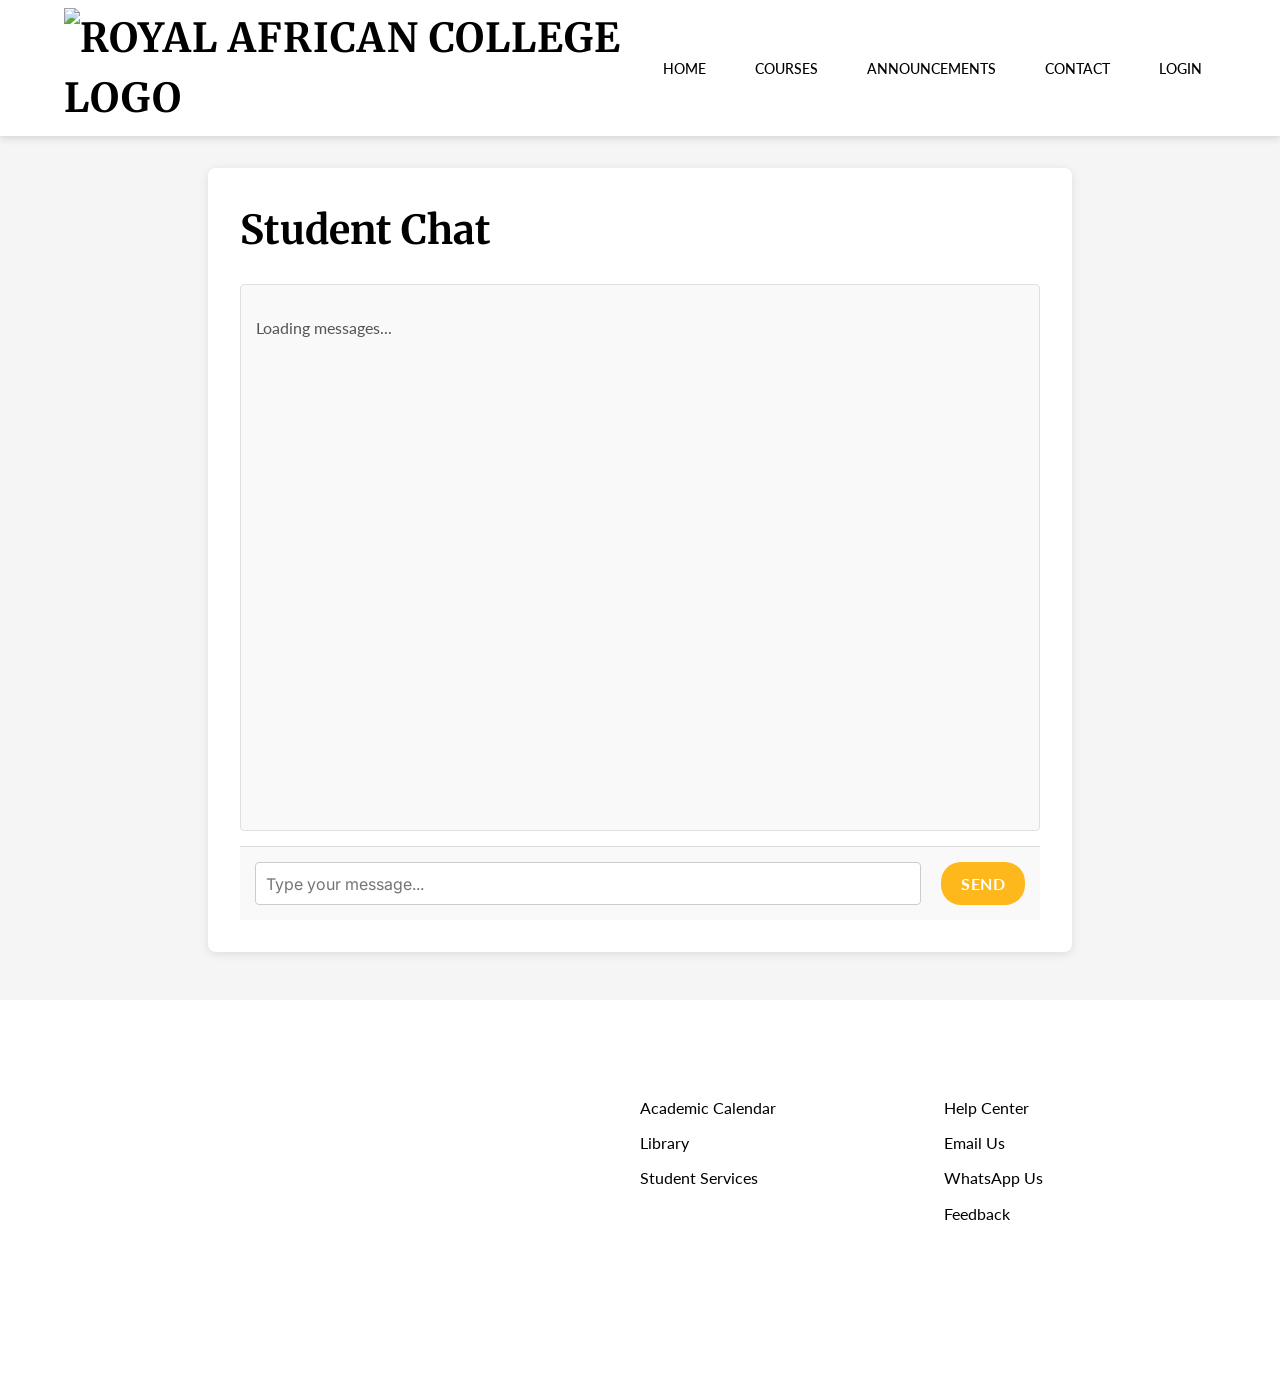
==== chat.html @ bb718ff1 "Add files via upload" ====
<!--
Student chat page.
This page contains the chat interface for students to communicate with each other.
-->
<!DOCTYPE html>
<html lang="en">
<head>
    <meta charset="UTF-8">
    <meta name="viewport" content="width=device-width, initial-scale=1.0">
    <title>Student Chat - University Portal</title>
    <!-- Google Fonts -->
    <link href="https://fonts.googleapis.com/css2?family=Inter:wght@400;500;600;700&display=swap" rel="stylesheet">
    <!-- Main stylesheet -->
    <link rel="stylesheet" href="style.css">
    <!-- Inline styles for chat page specific elements -->
    <style>
        .chat-container {
            max-width: 800px;
            margin: 2em auto;
            padding: 2em;
            background-color: #fff;
            border-radius: 8px;
            box-shadow: 0 2px 10px rgba(0,0,0,0.1);
        }
        #chat-messages-area {
            height: 400px;
            overflow-y: auto;
            border: 1px solid #e0e0e0;
            padding: 15px;
            margin-bottom: 15px;
            background-color: #f9f9f9;
            border-radius: 4px;
        }
        .chat-message {
            padding: 8px 12px;
            margin-bottom: 8px;
            border-radius: 4px;
            line-height: 1.4;
        }
        .chat-message strong {
            color: var(--mit-red);
        }
        .chat-message .timestamp {
            font-size: 0.8em;
            color: #777;
            margin-left: 10px;
        }
        #chat-input-area {
            display: flex;
            gap: 10px;
        }
        #chat-message-input {
            flex-grow: 1;
            padding: 10px;
            border: 1px solid #ccc;
            border-radius: 4px;
            font-family: 'Inter', sans-serif;
        }
    </style>
</head>
<body>
    <!-- Main navigation bar -->
    <nav>
        <div class="container">
            <!-- Logo -->
            <a href="index.html" class="logo"><img src="https://res.cloudinary.com/djuhngvo7/image/upload/v1752329058/royal_african_college_transparent_1_v5gdmr.png" alt="Royal African College Logo" style="height: 40px;"></a>
            <!-- Desktop navigation links -->
            <ul>
                <li><a href="index.html">Home</a></li>
                <li><a href="index.html#all-courses">Courses</a></li>
                <li id="student-chat-nav-link" class="hidden"><a href="chat.html">Chat</a></li>
                <li id="announcements-nav-link"><a href="dashboard.html#platform-news-section">Announcements</a></li>
                <li id="admin-nav-link" class="hidden"><a href="admin.html">Admin</a></li>
                <li><a href="#">Contact</a></li>
                <li id="profile-nav-link" class="hidden"><a href="profile.html">Profile</a></li>
                <li id="auth-status"><a href="#" id="login-logout">Login</a></li>
            </ul>
        </div>
    </nav>

    <!-- Main content of the chat page -->
    <main class="container chat-container">
        <h1>Student Chat</h1>
        <!-- Chat messages area -->
        <div id="chat-messages-area">
            <p>Loading messages...</p>
        </div>
        <!-- Chat input area -->
        <div id="chat-input-area">
            <input type="text" id="chat-message-input" placeholder="Type your message...">
            <button id="send-chat-message-btn" class="btn">Send</button>
        </div>
    </main>

    <!-- Footer section -->
    <footer>
        <div class="container">
            <div class="footer-content">
                <div class="footer-logo">
                    <span class="logo">University Portal</span>
                    <p>Inspired by MIT OpenCourseWare</p>
                </div>
                <div class="footer-links">
                    <h4>Resources</h4>
                    <ul>
                        <li><a href="#">Academic Calendar</a></li>
                        <li><a href="#">Library</a></li>
                        <li><a href="#">Student Services</a></li>
                    </ul>
                </div>
                <div class="footer-links">
                    <h4>Support</h4>
                    <ul>
                        <li><a href="#">Help Center</a></li>
                        <li><a href="mailto:excellenceassurred3@gmail.com">Email Us</a></li>
                        <li><a href="https://wa.me/265996982449" target="_blank">WhatsApp Us</a></li>
                        <li><a href="#">Feedback</a></li>
                    </ul>
                </div>
            </div>
            <p class="copyright">&copy; 2024 University Portal. All rights reserved.</p>
        </div>
    </footer>

    <!-- Scripts -->
    <script type="module" src="firebase-config.js"></script>
    <script type="module" src="app.js"></script>
</body>
</html>
---- style.css ----
/* Import Google Fonts */
@import url('https://fonts.googleapis.com/css2?family=Lato:wght@400;700&family=Merriweather:wght@400;700&display=swap');

/* CSS Variables for color palette */
:root {
    /* New University Palette */
    --primary-navy-blue: #FFFFFF;
    --accent-gold: #FFB81C;
    --secondary-cool-gray: #F5F5F5;
    --contrast-dark-green: #14532D; /* For accents or specific highlights */

    /* Text Colors */
    --text-dark: #000000; /* Default dark text on light backgrounds */
    --text-light: #FFFFFF; /* Default light text on dark backgrounds */
    --text-medium-gray: #555555; /* For less prominent text */

    /* Supporting Colors (can be derived or specified) */
    --border-color: #DDDDDD; /* Light border for cards/dividers on light backgrounds */
    --link-hover-color: #EAA800; /* Darker gold for hover */

    /* Previous colors (to be phased out or remapped) */
    /* --royal-blue: #1A237E; (Replaced by navy blue) */
    /* --carbon-black: #121212; (Replaced by cool gray for body bg) */
    /* --cyan-glow: #00B8D4; (No direct replacement, gold is main accent) */
    /* --mit-red: #A31F34; (No direct replacement) */
}

/* General Styles */
body {
    font-family: 'Lato', sans-serif; /* Sans-serif for body text */
    margin: 0;
    padding: 0;
    background-color: var(--secondary-cool-gray); /* Light gray background */
    color: var(--text-dark); /* Dark text on light background */
    line-height: 1.5;
    font-size: 16px;
}

.container {
    width: 90%;
    margin: 0 auto;
    max-width: 1300px;
    padding: 0 16px;
}

/* Typography */
h1, h2, h3, h4, h5, h6 {
    font-family: 'Merriweather', serif; /* Serif for headers */
    font-weight: 700; /* Bold for headers */
    color: var(--text-dark); /* Navy blue for headers */
    margin-top: 0;
    margin-bottom: 16px;
}

h1 {
    font-size: 2.5rem;
    margin-bottom: 24px;
}

h2 {
    font-size: 2rem;
    margin-bottom: 20px;
}

h3 {
    font-size: 1.5rem;
    margin-bottom: 16px;
}

h4 {
    font-size: 1.125rem;
}

p {
    margin-bottom: 16px;
    color: var(--text-medium-gray); /* Medium gray for paragraph text */
}

a {
    color: var(--text-dark); /* Changed to navy for better default contrast */
    text-decoration: none;
    transition: color 0.3s ease;
}

a:hover {
    color: var(--accent-gold); /* Gold for hover */
    text-decoration: underline;
}

/* Header/Navigation */
nav {
    background-color: var(--primary-navy-blue);
    color: var(--text-dark);
    padding: 8px 0;
    box-shadow: 0 2px 8px rgba(0,0,0,0.15);
    position: sticky;
    top: 0;
    z-index: 1000;
    width: 100%;
}

nav .container {
    display: flex;
    justify-content: space-between;
    align-items: center;
}

nav .logo {
    color: var(--text-dark);
    font-weight: 700;
    font-size: 2.5em;
    font-family: 'Merriweather', serif; /* Serif for logo */
    text-transform: uppercase;
    letter-spacing: 1px;
}

nav ul {
    list-style: none;
    padding: 0;
    margin: 0;
    display: flex;
    align-items: center;
}

nav ul li {
    margin-left: 20px;
}

nav ul li a {
    color: var(--text-dark);
    font-weight: 500; /* Lato normal weight */
    font-family: 'Lato', sans-serif;
    padding: 0.6em 1em;
    border-radius: 4px;
    transition: background-color 0.2s ease-in-out, color 0.2s ease-in-out;
    text-transform: uppercase;
    font-size: 0.9em;
}

nav ul li a:hover,
nav ul li a.active {
    background-color: var(--accent-gold);
    color: var(--primary-navy-blue); /* Dark text on gold background */
    text-decoration: none;
}

/* Auth Section (Login/Signup on Home Page) */
header#auth-section {
    background-color: var(--text-light); /* White background for auth section */
    padding: 32px 0;
    text-align: center;
    border-bottom: 1px solid var(--border-color);
}
header#auth-section.hidden {
    display: none;
}

.auth-form {
    margin-bottom: 24px;
    padding: 24px;
    border: 1px solid var(--border-color);
    border-radius: 8px;
    background-color: var(--text-light);
    display: inline-block;
    text-align: left;
    max-width: 400px;
    width: 100%;
    box-shadow: 0 4px 16px rgba(0,0,0,0.08);
}
.auth-form h3 {
    margin-top:0;
    text-align: center;
    color: var(--text-dark);
    font-family: 'Merriweather', serif;
}
.auth-form label {
    display: block;
    margin-bottom: .5em;
    font-weight: 700;
    color: var(--text-medium-gray);
    font-family: 'Lato', sans-serif;
}
.auth-form input[type="email"],
.auth-form input[type="password"],
.auth-form input[type="text"],
.auth-form input[type="date"],
.auth-form input[type="tel"],
.auth-form select,
.auth-form textarea,
.auth-form input[type="file"] {
    width: calc(100% - 24px);
    padding: 12px;
    margin-bottom: 15px;
    border: 1px solid var(--border-color);
    border-radius: 4px;
    box-sizing: border-box;
    font-family: 'Lato', sans-serif;
    font-size: 1em;
}
.auth-form input[type="checkbox"] {
    margin-right: 8px;
    vertical-align: middle;
}
.auth-form .terms-label { /* Specific styling for terms label */
    font-weight: normal;
    font-size: 0.9em;
    color: var(--text-medium-gray);
}

.auth-form button {
    width: 100%;
    padding: 12px;
    background-color: var(--accent-gold);
    color: var(--text-dark);
    border: none;
    border-radius: 4px;
    cursor: pointer;
    font-size: 1em;
    text-transform: uppercase;
    letter-spacing: 0.5px;
    font-weight: 700; /* Lato bold */
    font-family: 'Lato', sans-serif;
    transition: background-color 0.3s ease;
}

.auth-form button:hover {
    background-color: var(--accent-gold);
    color: var(--primary-navy-blue);
}

.error-message {
    color: var(--primary-navy-blue); /* Using navy for errors, can use a red if preferred */
    background-color: #ffebee; /* Light red background for visibility */
    border: 1px solid var(--primary-navy-blue);
    padding: 10px;
    border-radius: 4px;
    margin-top: 10px;
    text-align: center;
}

/* Page Content */
.page-content {
    padding-top: 32px;
    padding-bottom: 32px;
}
#welcome-message {
    text-align: center;
    padding: 32px 0;
    background-color: var(--text-light);
    margin-bottom: 32px;
    border-radius: 8px;
    box-shadow: 0 2px 10px rgba(0,0,0,0.05);
}
#welcome-message {
    background-image: url('https://res.cloudinary.com/djuhngvo7/image/upload/v1752328857/ChatGPT_Image_Jul_12_2025_04_00_37_PM_oa83dd.png');
    background-size: cover;
    background-position: center;
    color: white;
    text-shadow: 2px 2px 4px #000000;
}

#welcome-message h1, #welcome-message p {
    color: white;
    text-shadow: 2px 2px 4px #000000;
}

#welcome-message h1 {
    font-size: 1.8em;
    margin-bottom: 0.5em;
}

/* Course Cards */
.course-list {
    display: grid;
    grid-template-columns: repeat(auto-fill, minmax(320px, 1fr));
    gap: 24px;
}
.course-card {
    background-color: var(--text-light);
    border: 1px solid var(--border-color);
    border-radius: 8px;
    padding: 24px;
    box-shadow: 0 4px 16px rgba(0,0,0,0.07);
    transition: transform 0.3s, box-shadow 0.3s;
}

.course-card:hover {
    transform: translateY(-5px);
    box-shadow: 0 10px 25px rgba(0,0,0,0.1);
}

.course-card h3 {
    margin-top: 0;
    font-size: 1.5em; /* Merriweather */
    color: var(--text-dark);
    margin-bottom: 10px;
}

.course-card p {
    font-size: 0.95em; /* Lato */
    margin-bottom: 15px;
    color: var(--text-medium-gray);
}
.course-card p strong {
    color: var(--text-dark);
}


/* Buttons */
.btn {
    display: inline-block;
    background-color: var(--accent-gold);
    color: var(--primary-navy-blue); /* Dark text on gold */
    padding: 12px 24px;
    border: none;
    border-radius: 4px;
    cursor: pointer;
    text-align: center;
    font-size: 1rem;
    transition: background-color 0.3s ease, color 0.3s ease;
    font-weight: 700; /* Lato bold */
    font-family: 'Lato', sans-serif;
    letter-spacing: 0.5px;
    text-transform: uppercase;
}

.btn:hover {
    background-color: var(--accent-gold);
    color: var(--text-dark); /* Light text on navy */
}

.btn-secondary {
    background-color: var(--text-medium-gray);
    color: var(--text-light);
}
.btn-secondary:hover {
    background-color: var(--text-dark);
    color: var(--text-light);
}
.btn.btn-danger {
    background-color: #D32F2F; /* A strong red */
    color: var(--text-light);
}
.btn.btn-danger:hover {
    background-color: #B71C1C; /* A darker red for hover */
}
.btn:disabled, .btn-secondary:disabled {
    background-color: #cccccc;
    color: #666666;
    cursor: not-allowed;
}


/* Progress Bar */
.progress-bar-container {
    width: 100%;
    background-color: #e0e0e0; /* Light gray track */
    border-radius: 5px;
    margin-bottom: 10px;
    height: 22px;
    overflow: hidden; /* Ensure progress bar stays within rounded corners */
}

.progress-bar {
    background-color: var(--accent-gold);
    height: 100%;
    line-height: 22px;
    color: var(--primary-navy-blue); /* Dark text on gold */
    text-align: center;
    border-radius: 5px; /* This might not be visible if container overflows */
    font-size: 0.85em;
    font-weight: 700; /* Lato bold */
    font-family: 'Lato', sans-serif;
    transition: width 0.4s ease;
}

/* Modules List, Announcements, Assessments */
#modules-list ul, #announcements-list, #platform-news-list, #upcoming-assignments-list {
    list-style: none;
    padding: 0;
}
#modules-list li, #announcements-list li, #platform-news-list li, #upcoming-assignments-list li,
.assessment-item {
    background-color: var(--text-light);
    border: 1px solid var(--border-color);
    padding: 20px;
    margin-bottom: 15px;
    border-radius: 8px;
    box-shadow: 0 2px 5px rgba(0,0,0,0.05);
}
#modules-list li { /* Module item specific flex for button alignment */
    display: flex;
    justify-content: space-between;
    align-items: center;
    flex-wrap: wrap; /* Allow button to wrap on small screens */
}
#modules-list h5, .assessment-item h4 {
    margin:0 0 0.5em 0;
    font-size: 1.3em; /* Merriweather */
    color: var(--primary-navy-blue);
}
.assessment-item p, #modules-list li p {
    font-size: 0.9em; /* Lato */
    margin-bottom: 0.5em;
    color: var(--text-medium-gray);
}

.module-status {
    font-style: italic;
    font-size: 0.9em;
    color: var(--text-medium-gray);
    margin-right: 15px; /* Space before button */
}

/* Profile Page */
#profile-page .page-content, #dashboard-page .page-content, #admin-page .page-content, #course-detail-page .page-content, .chat-container {
    background-color: var(--text-light);
    padding: 2em;
    border-radius: 8px;
    box-shadow: 0 2px 15px rgba(0,0,0,0.07);
}
#profile-info p {
    font-size: 1.1em; /* Lato */
    margin-bottom: 0.8em;
    color: var(--text-dark);
}
#profile-info strong {
    color: var(--primary-navy-blue); /* Navy for labels */
    font-weight: 700; /* Lato bold */
    margin-right: 8px;
}
#profile-picture {
    max-width: 150px;
    height: auto;
    border-radius: 50%;
    margin-bottom: 1.5em;
    border: 3px solid var(--accent-gold);
}
#user-transcripts-link {
    font-weight: 700; /* Lato bold */
}


/* Footer */
footer {
    background-color: var(--primary-navy-blue);
    color: var(--text-light);
    padding: 48px 0;
    margin-top: 48px;
}

.footer-content {
    display: flex;
    justify-content: space-between;
    flex-wrap: wrap;
    gap: 32px;
    margin-bottom: 32px;
}

.footer-logo {
    flex: 2;
    min-width: 250px;
}

.footer-logo .logo {
    font-size: 1.8em;
    font-weight: 700; /* Merriweather bold */
    font-family: 'Merriweather', serif;
    color: var(--text-light);
}
.footer-logo p {
    font-size: 0.9em; /* Lato */
    color: rgba(255,255,255,0.8);
    margin-top: 0.5em;
}

.footer-links {
    flex: 1;
    min-width: 150px;
}

.footer-links h4 {
    color: var(--text-light); /* Merriweather */
    margin-bottom: 1em;
    font-size: 1.2em;
    font-weight: 700;
}

.footer-links ul {
    list-style: none;
    padding: 0;
    margin: 0;
}

.footer-links li {
    margin-bottom: 0.7em;
}

.footer-links a {
    color: var(--text-dark); /* Lato */
    transition: color 0.3s;
}

.footer-links a:hover {
    color: var(--accent-gold);
    text-decoration: none;
}

.copyright {
    text-align: center;
    padding-top: 24px;
    border-top: 1px solid rgba(255,255,255,0.2);
    color: rgba(255,255,255,0.7); /* Lato */
    font-size: 0.875rem;
    margin-top: 24px;
}

/* Sidenav for mobile navigation */
.sidenav {
    height: 100%;
    width: 0;
    position: fixed;
    z-index: 1001;
    top: 0;
    left: 0;
    background-color: var(--accent-gold);
    overflow-x: hidden;
    transition: 0.5s;
    padding-top: 60px;
}

.sidenav a {
    padding: 8px 8px 8px 32px;
    text-decoration: none;
    font-size: 25px;
    color: #000000;
    display: block;
    transition: 0.3s;
}

.sidenav a:hover {
    color: #f1f1f1;
}

.sidenav .closebtn {
    position: absolute;
    top: 0;
    right: 25px;
    font-size: 36px;
    margin-left: 50px;
}

/* Hamburger menu icon */
.hamburger {
    display: none;
    font-size: 30px;
    cursor: pointer;
    color: var(--accent-gold);
}

/* Responsive Design */
@media (min-width: 769px) {
    .desktop-nav {
        display: flex;
    }
}

@media (max-width: 768px) {
    .container {
        width: 95%;
    }

    nav .container {
        flex-direction: row;
        justify-content: space-between;
    }

    .desktop-nav {
        display: none;
    }

    .hamburger {
        display: block;
    }

    .course-list {
        grid-template-columns: 1fr;
    }

    h1 { font-size: 2.2em; }
    h2 { font-size: 1.9em; }
    h3 { font-size: 1.6em; }

    .auth-form {
        padding: 1.5em;
        max-width: 100%;
    }
    .footer-content {
        flex-direction: column;
        align-items: center;
        text-align: center;
    }
    .footer-logo, .footer-links {
        flex: none;
        width: 100%;
        margin-bottom: 25px;
    }
    .footer-links ul {
        display: inline-block;
        text-align: center;
    }
    #profile-page .page-content, #dashboard-page .page-content, #admin-page .page-content, #course-detail-page .page-content {
        padding: 1.5em;
    }
}

@media (max-width: 480px) {
    nav .logo { font-size: 1.4em; }
    h1 { font-size: 2em; }
    h2 { font-size: 1.7em; }
    h3 { font-size: 1.4em; }

    .btn, button, .auth-form button {
        font-size: 0.9em;
        padding: 12px 18px;
    }
    #profile-page .page-content, #dashboard-page .page-content, #admin-page .page-content, #course-detail-page .page-content {
        padding: 1em;
    }
    .course-card { padding: 20px; }
    #modules-list li, #announcements-list li, #platform-news-list li, #upcoming-assignments-list li, .assessment-item {
        padding: 15px;
    }
}

/* Utility classes */
.hidden {
    display: none !important;
}

/* Dashboard Progress Summary Cards */
.progress-summary {
    display: flex;
    gap: 20px;
    margin-bottom: 30px;
    flex-wrap: wrap;
}

.progress-card {
    flex: 1;
    background: var(--text-light);
    border-radius: 8px;
    padding: 25px;
    box-shadow: 0 4px 10px rgba(0,0,0,0.06);
    text-align: center;
    min-width: 180px;
    border: 1px solid var(--border-color);
}

.progress-card h3 { /* Merriweather */
    font-size: 1.1em;
    color: var(--primary-navy-blue);
    margin-bottom: 10px;
    font-weight: 700;
}

.progress-card p { /* Lato */
    font-size: 2.2em;
    font-weight: 700;
    color: var(--accent-gold);
    margin: 0;
}

/* Admin Page Specifics */
/* Admin Page Accordion Styles */
.admin-accordion-section {
    background-color: var(--text-light);
    border: 1px solid var(--border-color);
    border-radius: 8px;
    margin-bottom: 1em;
    box-shadow: 0 2px 5px rgba(0,0,0,0.05);
    overflow: hidden; /* Ensures content doesn't spill out during transition */
}
.accordion-header {
    cursor: pointer;
    padding: 1em 1.5em;
    display: flex;
    justify-content: space-between;
    align-items: center;
    transition: background-color 0.2s ease;
}
.accordion-header:hover {
    background-color: var(--secondary-cool-gray);
}
.accordion-header h2 {
    margin: 0;
    font-size: 1.5em;
}
.accordion-header::after {
    content: '▼'; /* Down arrow */
    font-size: 0.8em;
    transition: transform 0.3s ease;
}
.accordion-header.active::after {
    transform: rotate(-180deg); /* Up arrow */
}
.accordion-content {
    padding: 0 1.5em 1.5em 1.5em;
    max-height: 0;
    overflow: hidden;
    transition: max-height 0.4s ease-out, padding 0.4s ease;
}
.accordion-content.active {
    max-height: 5000px; /* Large value to allow for any content height */
    overflow: visible;
}
.accordion-content > div:first-child,
.accordion-content > form:first-child {
    padding-top: 1.5em;
    border-top: 1px solid var(--border-color);
}

@media (max-width: 768px) {
    /* Hides the entire nav bar on the learning page on mobile for a distraction-free experience */
    body.learning-page-body nav {
        display: none;
    }
}
#admin-page .accordion-content label {
    display: block;
    margin-bottom: .5em;
    font-weight: 700; /* Lato bold */
    color: var(--text-medium-gray);
}
#admin-page .accordion-content input[type="text"],
#admin-page .accordion-content input[type="number"],
#admin-page .accordion-content input[type="date"],
#admin-page .accordion-content textarea,
#admin-page .accordion-content select {
    width: calc(100% - 24px);
    padding: 12px;
    margin-bottom: 15px;
    border: 1px solid var(--border-color);
    border-radius: 4px;
    box-sizing: border-box;
    font-family: 'Lato', sans-serif;
    font-size: 1em;
}
#admin-page .accordion-content textarea {
    min-height: 100px;
    resize: vertical;
}
#admin-page .accordion-content button { /* Styles admin page buttons like main .btn */
    display: inline-block;
    background-color: var(--accent-gold);
    color: var(--primary-navy-blue);
    padding: 12px 25px;
    border: none;
    border-radius: 5px;
    cursor: pointer;
    text-align: center;
    font-size: 0.95em;
    transition: background-color 0.3s ease, color 0.3s ease;
    font-weight: 700;
    font-family: 'Lato', sans-serif;
    letter-spacing: 0.5px;
    text-transform: uppercase;
    margin-top: 10px;
}
#admin-page .accordion-content button:hover {
    background-color: var(--primary-navy-blue);
    color: var(--text-light);
}
#admin-page .accordion-content #admin-selected-user-details,
#admin-page .accordion-content #admin-pending-enrollments {
    margin-top: 1em;
    padding: 1em;
    background-color: var(--secondary-cool-gray);
    border-radius: 4px;
}
#admin-page .accordion-content #admin-selected-user-details p,
#admin-page .accordion-content #admin-pending-enrollments p {
    margin-bottom: 0.5em;
}
#admin-page .accordion-content #admin-selected-user-details strong {
    color: var(--primary-navy-blue);
}
#admin-page .accordion-content #existing-terms-list li,
#admin-page .accordion-content #admin-pending-enrollments li {
    padding: 8px;
    border-bottom: 1px dotted var(--border-color);
}
#admin-page .accordion-content #existing-terms-list li:last-child,
#admin-page .accordion-content #admin-pending-enrollments li:last-child {
    border-bottom: none;
}

.admin-accordion-section.active .accordion-header {
    background-color: var(--secondary-cool-gray);
}

.admin-accordion-section.active .accordion-content {
    padding: 1.5em;
    max-height: 5000px; /* Large value to allow for any content height */
    overflow: visible;
}


/* Chat Page Specifics */
.chat-container {
    max-width: 800px;
    margin: 20px auto;
    background-color: var(--text-light); /* White background for chat area */
    border-radius: 8px;
    box-shadow: 0 0 20px rgba(0, 0, 0, 0.1);
    display: flex;
    flex-direction: column;
    height: calc(100vh - 180px); /* Adjust based on nav/footer height */
    min-height: 400px;
}

#chat-messages-area {
    flex-grow: 1;
    padding: 20px;
    overflow-y: auto;
    border-bottom: 1px solid var(--border-color);
}

.chat-message {
    margin-bottom: 15px;
    padding: 10px 15px;
    border-radius: 15px;
    max-width: 75%;
    word-wrap: break-word;
}

.chat-message strong { /* Merriweather for names */
    font-family: 'Merriweather', serif;
    color: var(--primary-navy-blue);
    margin-right: 5px;
}
.chat-message .timestamp { /* Lato for timestamp */
    font-size: 0.8em;
    color: var(--text-medium-gray);
    margin-left: 10px;
}

/* Basic differentiation, can be enhanced if current user ID is available in JS to add a class */
.chat-message:nth-child(odd) { /* Example styling */
    background-color: var(--secondary-cool-gray); /* Light gray for other messages */
    align-self: flex-start;
    border-bottom-left-radius: 0;
}
.chat-message:nth-child(even) { /* Example styling for "own" messages - needs JS to be accurate */
    background-color: #D1E8FF; /* Light blue for own messages - placeholder */
    align-self: flex-end;
    margin-left: auto; /* Push to right */
    border-bottom-right-radius: 0;
}


#chat-input-area {
    display: flex;
    padding: 15px;
    background-color: #f9f9f9; /* Slightly off-white for input area */
    border-top: 1px solid var(--border-color);
}

#chat-message-input {
    flex-grow: 1;
    padding: 12px;
    border: 1px solid var(--border-color);
    border-radius: 20px;
    margin-right: 10px;
    font-family: 'Lato', sans-serif;
    font-size: 1em;
}

#send-chat-message-btn {
    background-color: var(--accent-gold);
    color: var(--primary-navy-blue);
    padding: 12px 20px;
    border: none;
    border-radius: 20px;
    cursor: pointer;
    font-weight: 700; /* Lato bold */
    font-family: 'Lato', sans-serif;
    transition: background-color 0.3s ease, color 0.3s ease;
}

#send-chat-message-btn:hover {
    background-color: var(--primary-navy-blue);
    color: var(--text-light);
}
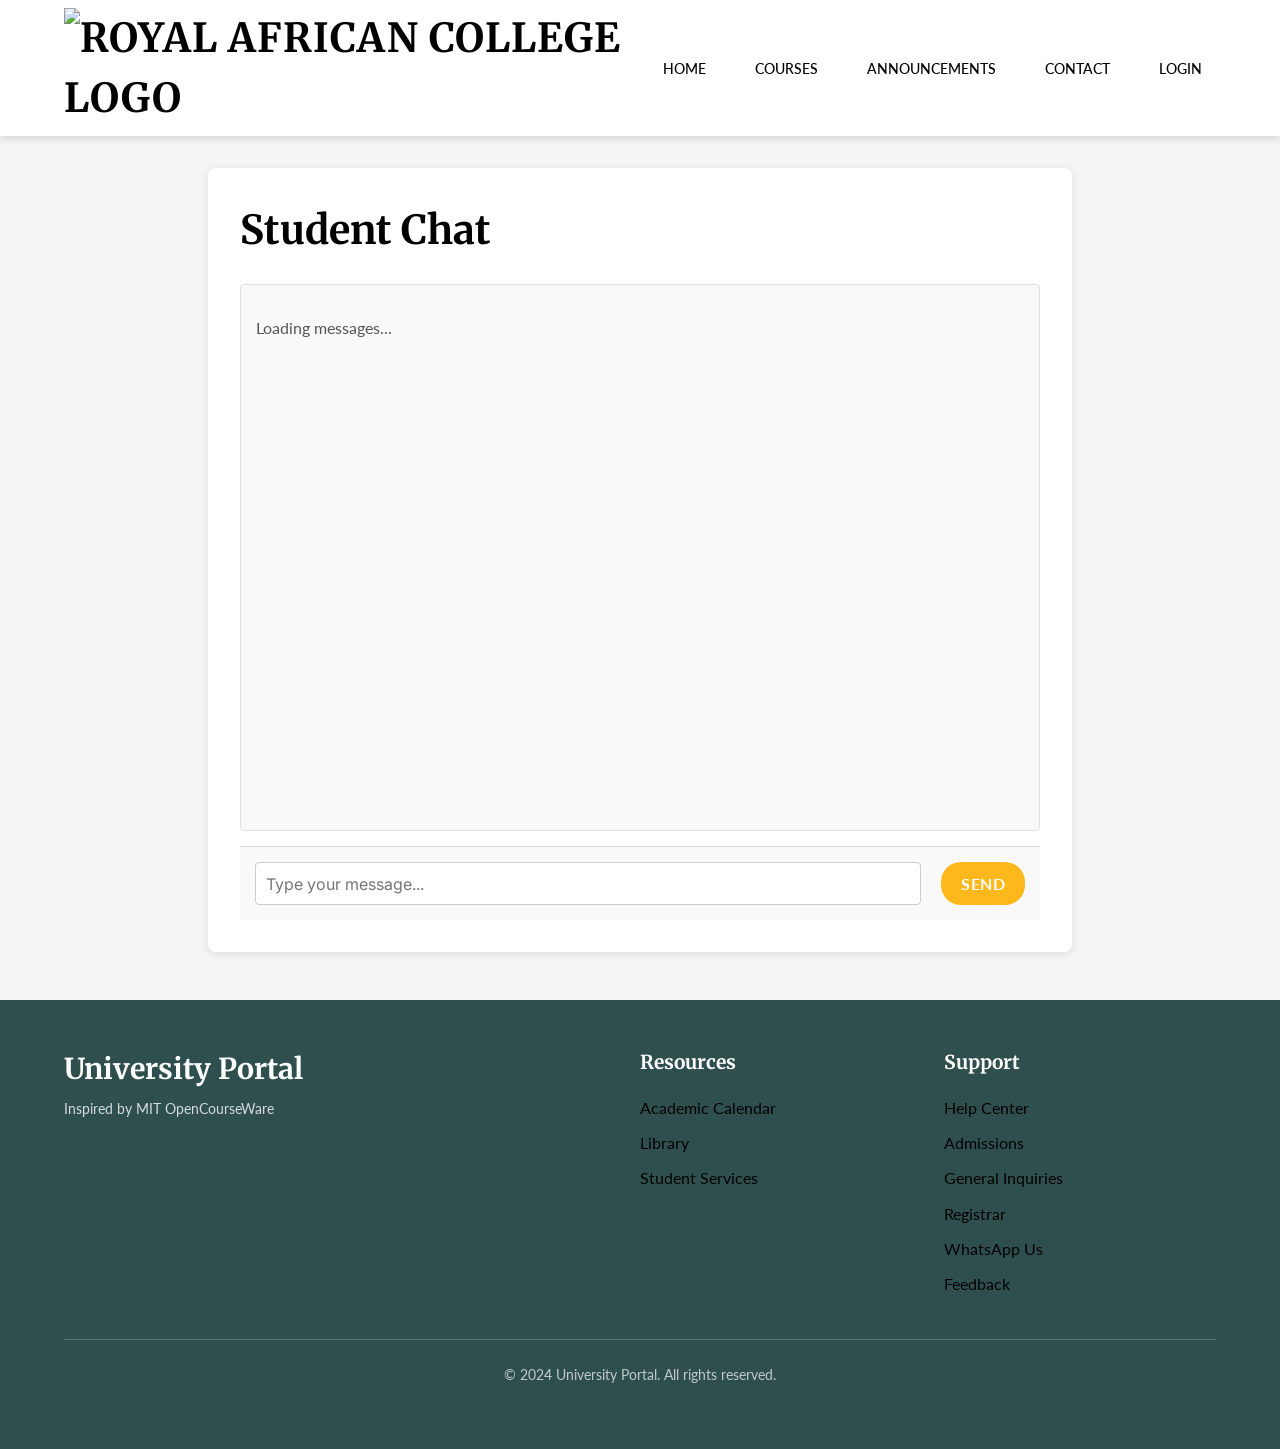
==== commit fbbfc86a: "Update footer and profile styling and email addresses" ====
--- a/chat.html
+++ b/chat.html
@@ -63,7 +63,7 @@
     <nav>
         <div class="container">
             <!-- Logo -->
-            <a href="index.html" class="logo"><img src="https://res.cloudinary.com/djuhngvo7/image/upload/v1752329058/royal_african_college_transparent_1_v5gdmr.png" alt="Royal African College Logo" style="height: 40px;"></a>
+            <a href="index.html" class="logo"><img src="logo.png" alt="Royal African College Logo" style="height: 40px;"></a>
             <!-- Desktop navigation links -->
             <ul>
                 <li><a href="index.html">Home</a></li>
@@ -112,7 +112,9 @@
                     <h4>Support</h4>
                     <ul>
                         <li><a href="#">Help Center</a></li>
-                        <li><a href="mailto:excellenceassurred3@gmail.com">Email Us</a></li>
+                        <li><a href="mailto:admissions@royalafricancollege.mw">Admissions</a></li>
+                        <li><a href="mailto:info@royalafricancollege.mw">General Inquiries</a></li>
+                        <li><a href="mailto:registrar@royalafricancollege.mw">Registrar</a></li>
                         <li><a href="https://wa.me/265996982449" target="_blank">WhatsApp Us</a></li>
                         <li><a href="#">Feedback</a></li>
                     </ul>
--- a/style.css
+++ b/style.css
@@ -252,7 +252,7 @@
     box-shadow: 0 2px 10px rgba(0,0,0,0.05);
 }
 #welcome-message {
-    background-image: url('https://res.cloudinary.com/djuhngvo7/image/upload/v1752328857/ChatGPT_Image_Jul_12_2025_04_00_37_PM_oa83dd.png');
+    background-image: url('home.png');
     background-size: cover;
     background-position: center;
     color: white;
@@ -422,10 +422,10 @@
 #profile-info p {
     font-size: 1.1em; /* Lato */
     margin-bottom: 0.8em;
-    color: var(--text-dark);
+    color: #000000;
 }
 #profile-info strong {
-    color: var(--primary-navy-blue); /* Navy for labels */
+    color: #000000; /* Navy for labels */
     font-weight: 700; /* Lato bold */
     margin-right: 8px;
 }
@@ -443,7 +443,7 @@
 
 /* Footer */
 footer {
-    background-color: var(--primary-navy-blue);
+    background-color: #2F4F4F;
     color: var(--text-light);
     padding: 48px 0;
     margin-top: 48px;
